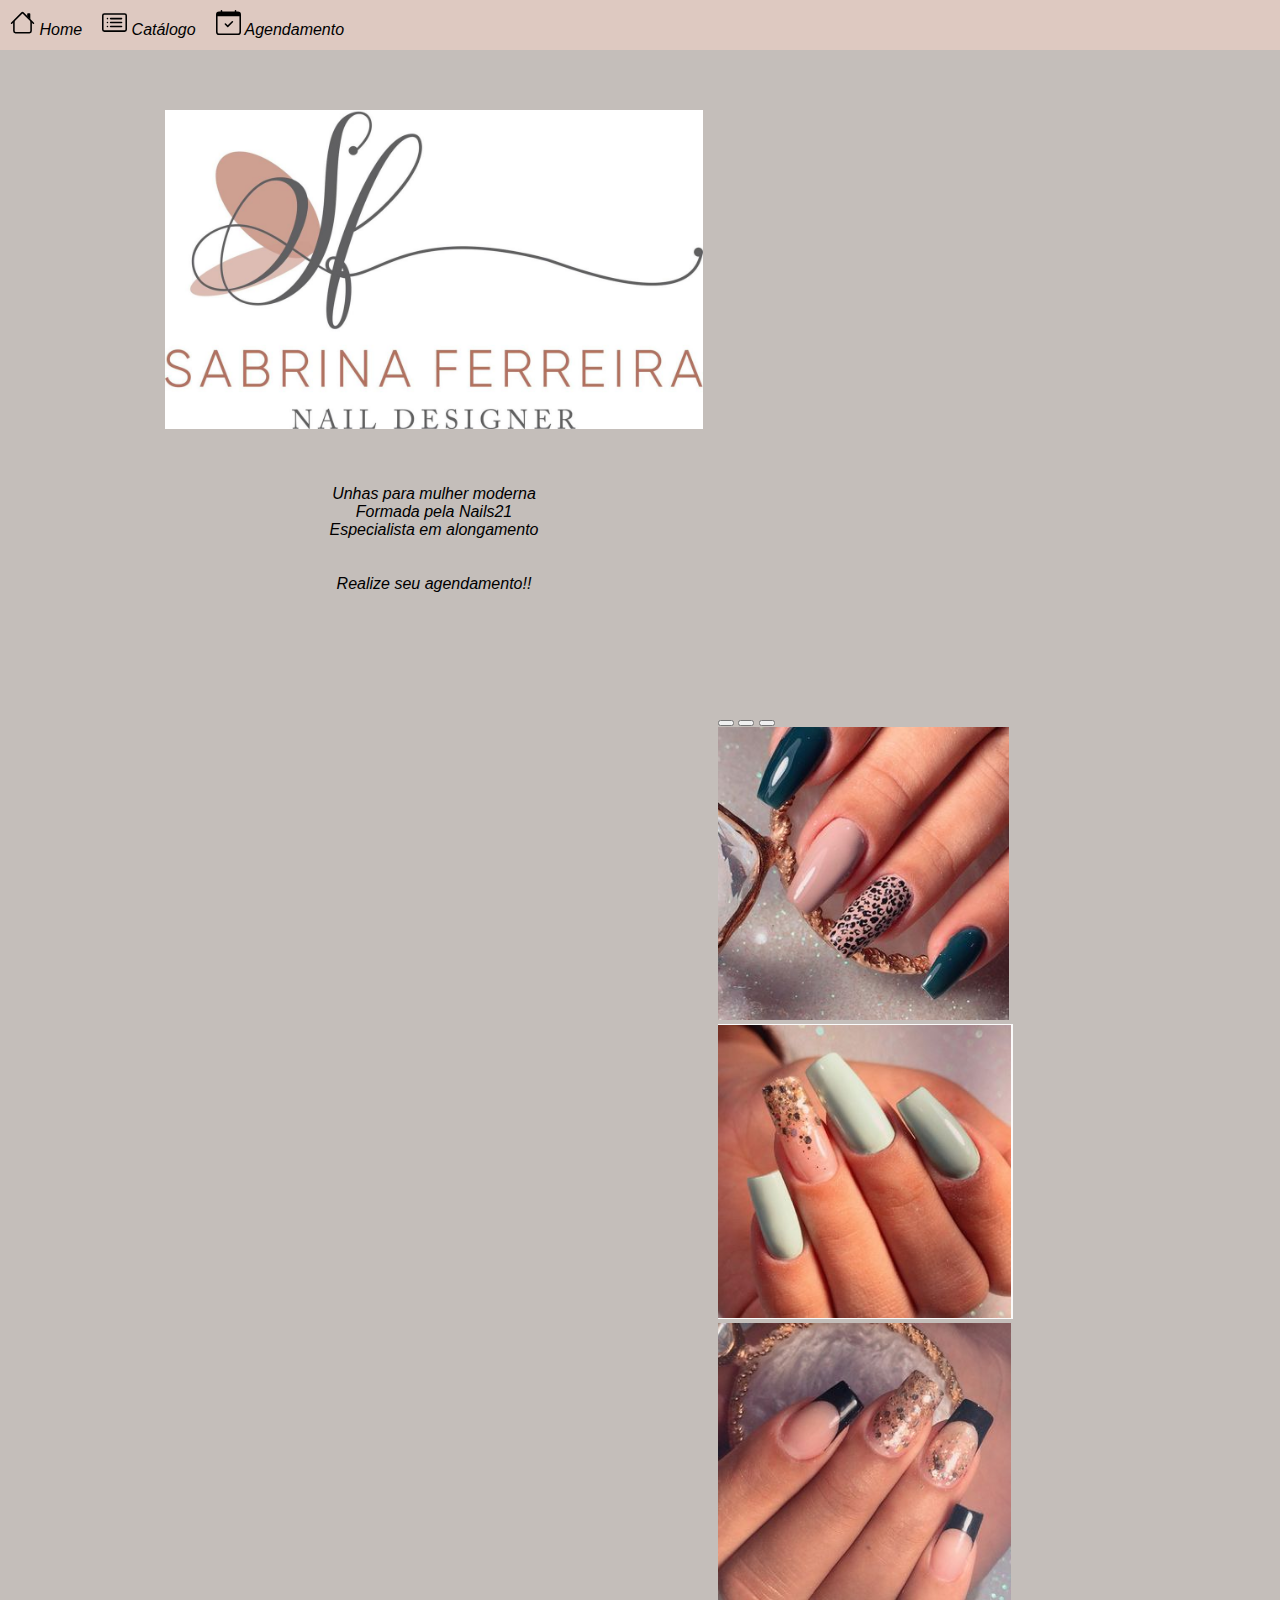
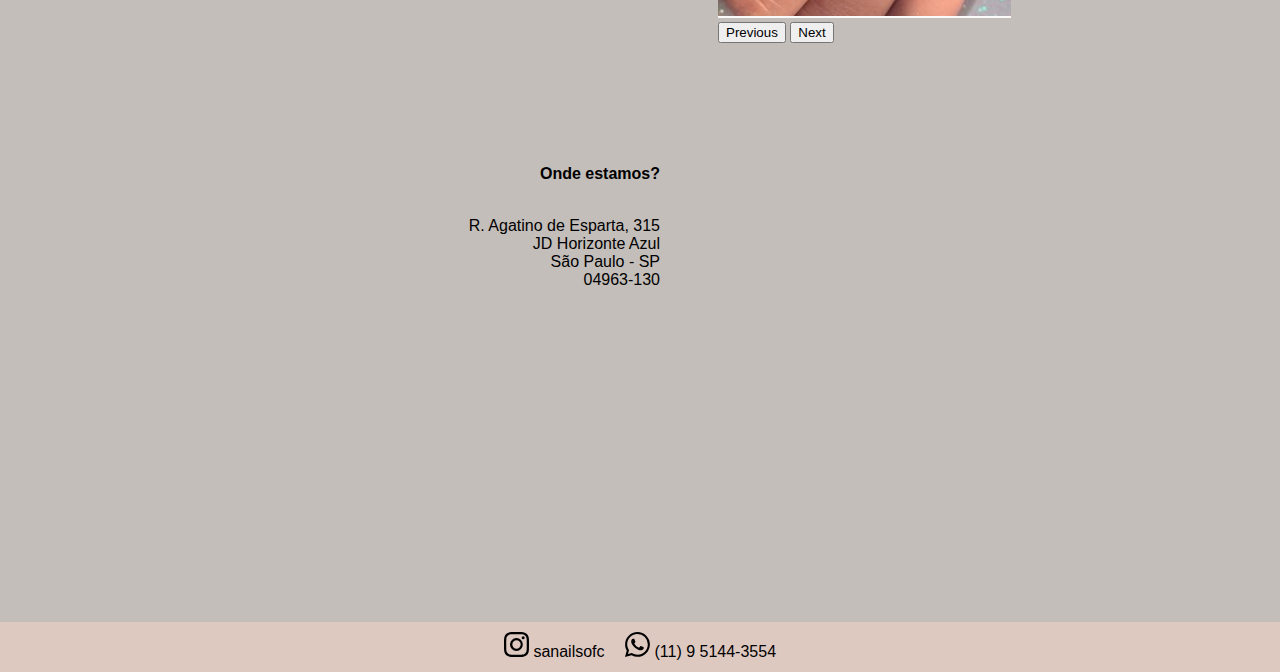
==== index.html @ 622116af "first commit" ====
<!DOCTYPE html>
<html lang="pt-br">

<head>
  <meta charset="UTF-8">
  <!-- <meta name="viewport" content="width=device-width, initial-scale=1.0"> -->
  <title>SaNails</title>
  <!---Link script do Bootstrap-->
  <link rel="stylesheet" href="css/style.css">
  <link href="https://cdn.jsdelivr.net/npm/bootstrap@5.1.1/dist/css/bootstrap.min.css" rel="stylesheet"
    integrity="sha384-F3w7mX95PdgyTmZZMECAngseQB83DfGTowi0iMjiWaeVhAn4FJkqJByhZMI3AhiU" crossorigin="anonymous">
  <script src="https://cdn.jsdelivr.net/npm/bootstrap@5.1.1/dist/js/bootstrap.bundle.min.js"
    integrity="sha384-/bQdsTh/da6pkI1MST/rWKFNjaCP5gBSY4sEBT38Q/9RBh9AH40zEOg7Hlq2THRZ" crossorigin="anonymous">
  </script>
</head>

<body>
  <div class="geral">
    <!--Cabeçado de menu-->
    <div class="cabecalho">
      <!--Botão Home-->
      <div class="menu"><a href="index.html"><svg xmlns="http://www.w3.org/2000/svg" width="25" height="25"
            fill="currentColor" class="bi bi-house" viewBox="0 0 16 16">
            <path fill-rule="evenodd"
              d="M2 13.5V7h1v6.5a.5.5 0 0 0 .5.5h9a.5.5 0 0 0 .5-.5V7h1v6.5a1.5 1.5 0 0 1-1.5 1.5h-9A1.5 1.5 0 0 1 2 13.5zm11-11V6l-2-2V2.5a.5.5 0 0 1 .5-.5h1a.5.5 0 0 1 .5.5z" />
            <path fill-rule="evenodd"
              d="M7.293 1.5a1 1 0 0 1 1.414 0l6.647 6.646a.5.5 0 0 1-.708.708L8 2.207 1.354 8.854a.5.5 0 1 1-.708-.708L7.293 1.5z" />
          </svg> Home</a>
      </div>
      <!--Botão Catalogo-->
      <div class="menu"><a href="catalogo.html"><svg xmlns="http://www.w3.org/2000/svg" width="25" height="25"
            fill="currentColor" class="bi bi-card-list" viewBox="0 0 16 16">
            <path
              d="M14.5 3a.5.5 0 0 1 .5.5v9a.5.5 0 0 1-.5.5h-13a.5.5 0 0 1-.5-.5v-9a.5.5 0 0 1 .5-.5h13zm-13-1A1.5 1.5 0 0 0 0 3.5v9A1.5 1.5 0 0 0 1.5 14h13a1.5 1.5 0 0 0 1.5-1.5v-9A1.5 1.5 0 0 0 14.5 2h-13z" />
            <path
              d="M5 8a.5.5 0 0 1 .5-.5h7a.5.5 0 0 1 0 1h-7A.5.5 0 0 1 5 8zm0-2.5a.5.5 0 0 1 .5-.5h7a.5.5 0 0 1 0 1h-7a.5.5 0 0 1-.5-.5zm0 5a.5.5 0 0 1 .5-.5h7a.5.5 0 0 1 0 1h-7a.5.5 0 0 1-.5-.5zm-1-5a.5.5 0 1 1-1 0 .5.5 0 0 1 1 0zM4 8a.5.5 0 1 1-1 0 .5.5 0 0 1 1 0zm0 2.5a.5.5 0 1 1-1 0 .5.5 0 0 1 1 0z" />
          </svg> Catálogo</a>
      </div>
      <!--Botão Agendamento-->
      <div class="menu"><a href="agendamento.html"><svg xmlns="http://www.w3.org/2000/svg" width="25" height="25"
            fill="currentColor" class="bi bi-calendar-check" viewBox="0 0 16 16">
            <path
              d="M10.854 7.146a.5.5 0 0 1 0 .708l-3 3a.5.5 0 0 1-.708 0l-1.5-1.5a.5.5 0 1 1 .708-.708L7.5 9.793l2.646-2.647a.5.5 0 0 1 .708 0z" />
            <path
              d="M3.5 0a.5.5 0 0 1 .5.5V1h8V.5a.5.5 0 0 1 1 0V1h1a2 2 0 0 1 2 2v11a2 2 0 0 1-2 2H2a2 2 0 0 1-2-2V3a2 2 0 0 1 2-2h1V.5a.5.5 0 0 1 .5-.5zM1 4v10a1 1 0 0 0 1 1h12a1 1 0 0 0 1-1V4H1z" />
          </svg> Agendamento</a>
      </div>

    </div>
    <div class="principal">
      <!--Dilvulgação-->
      <div id="conteudo-1">
        <div id="divulgacao"><img src="img/logo.jpeg" alt="Logo" width="70%"></div><br><br>
        <p id="divulgacao">Unhas para mulher moderna
          <br>Formada pela Nails21
          <br>Especialista em alongamento
          <br><br><br>Realize seu agendamento!!
        </p>
      </div>


      <!--Carrosel de fotos-->
      <div id="conteudo-2">
        <div id="carouselExampleIndicators" class="carousel slide" data-bs-ride="carousel">
          <div class="carousel-indicators">
            <button type="button" data-bs-target="#carouselExampleIndicators" data-bs-slide-to="0" class="active"
              aria-current="true" aria-label="Slide 1"></button>
            <button type="button" data-bs-target="#carouselExampleIndicators" data-bs-slide-to="1"
              aria-label="Slide 2"></button>
            <button type="button" data-bs-target="#carouselExampleIndicators" data-bs-slide-to="2"
              aria-label="Slide 3"></button>
          </div>
          <div class="carousel-inner">
            <div class="carousel-item active">
              <img src="img/img1.png" class="d-block w-100" alt="...">
            </div>
            <div class="carousel-item">
              <img src="img/img2.png" class="d-block w-100" alt="...">
            </div>
            <div class="carousel-item">
              <img src="img/img3.png" class="d-block w-100" alt="...">
            </div>
          </div>
          <button class="carousel-control-prev" type="button" data-bs-target="#carouselExampleIndicators"
            data-bs-slide="prev">
            <span class="carousel-control-prev-icon" aria-hidden="true"></span>
            <span class="visually-hidden">Previous</span>
          </button>
          <button class="carousel-control-next" type="button" data-bs-target="#carouselExampleIndicators"
            data-bs-slide="next">
            <span class="carousel-control-next-icon" aria-hidden="true"></span>
            <span class="visually-hidden">Next</span>
          </button>
        </div>
      </div>

    </div>

    <!--Mapa-->
    <div id="localizacao">
      <div id="localizacao-text">
        <br><br>
        <p id="localizacao-text">Onde estamos? </p>
        <br>R. Agatino de Esparta, 315
        <br>JD Horizonte Azul
        <br>São Paulo - SP
        <br>04963-130
      </div>
      <div id="mapa">
        <iframe
          src="https://www.google.com/maps/embed?pb=!1m18!1m12!1m3!1d430.8719238984808!2d-46.78157813632762!3d-23.74940342339076!2m3!1f0!2f0!3f0!3m2!1i1024!2i768!4f13.1!3m3!1m2!1s0x94ce4dac7ccd2f93%3A0x36f16fef7aadc915!2sR.%20Agatino%20de%20Esparta%2C%20315%20-%20Jardim%20Horizonte%20Azul%2C%20S%C3%A3o%20Paulo%20-%20SP%2C%2004963-130!5e0!3m2!1spt-BR!2sbr!4v1632747094753!5m2!1spt-BR!2sbr"
          width="300" height="240" style="border:0;" allowfullscreen="" loading="lazy"></iframe>

      </div>
    </div>
    <!-- Rodape com redes sociais -->
    <div class="rodape">
      <div class="redes-sociais">
        <a href="https://www.instagram.com/sanailsofc/" target="_blank"><svg xmlns="http://www.w3.org/2000/svg"
            width="25" height="25" fill="currentColor" class="bi bi-instagram" viewBox="0 0 16 16">
            <path
              d="M8 0C5.829 0 5.556.01 4.703.048 3.85.088 3.269.222 2.76.42a3.917 3.917 0 0 0-1.417.923A3.927 3.927 0 0 0 .42 2.76C.222 3.268.087 3.85.048 4.7.01 5.555 0 5.827 0 8.001c0 2.172.01 2.444.048 3.297.04.852.174 1.433.372 1.942.205.526.478.972.923 1.417.444.445.89.719 1.416.923.51.198 1.09.333 1.942.372C5.555 15.99 5.827 16 8 16s2.444-.01 3.298-.048c.851-.04 1.434-.174 1.943-.372a3.916 3.916 0 0 0 1.416-.923c.445-.445.718-.891.923-1.417.197-.509.332-1.09.372-1.942C15.99 10.445 16 10.173 16 8s-.01-2.445-.048-3.299c-.04-.851-.175-1.433-.372-1.941a3.926 3.926 0 0 0-.923-1.417A3.911 3.911 0 0 0 13.24.42c-.51-.198-1.092-.333-1.943-.372C10.443.01 10.172 0 7.998 0h.003zm-.717 1.442h.718c2.136 0 2.389.007 3.232.046.78.035 1.204.166 1.486.275.373.145.64.319.92.599.28.28.453.546.598.92.11.281.24.705.275 1.485.039.843.047 1.096.047 3.231s-.008 2.389-.047 3.232c-.035.78-.166 1.203-.275 1.485a2.47 2.47 0 0 1-.599.919c-.28.28-.546.453-.92.598-.28.11-.704.24-1.485.276-.843.038-1.096.047-3.232.047s-2.39-.009-3.233-.047c-.78-.036-1.203-.166-1.485-.276a2.478 2.478 0 0 1-.92-.598 2.48 2.48 0 0 1-.6-.92c-.109-.281-.24-.705-.275-1.485-.038-.843-.046-1.096-.046-3.233 0-2.136.008-2.388.046-3.231.036-.78.166-1.204.276-1.486.145-.373.319-.64.599-.92.28-.28.546-.453.92-.598.282-.11.705-.24 1.485-.276.738-.034 1.024-.044 2.515-.045v.002zm4.988 1.328a.96.96 0 1 0 0 1.92.96.96 0 0 0 0-1.92zm-4.27 1.122a4.109 4.109 0 1 0 0 8.217 4.109 4.109 0 0 0 0-8.217zm0 1.441a2.667 2.667 0 1 1 0 5.334 2.667 2.667 0 0 1 0-5.334z" />
          </svg> sanailsofc</a>&emsp;
        <a href="https://api.whatsapp.com/send?phone=5511951443554" target="_blank"><svg
            xmlns="http://www.w3.org/2000/svg" width="25" height="25" fill="currentColor" class="bi bi-whatsapp"
            viewBox="0 0 16 16">
            <path
              d="M13.601 2.326A7.854 7.854 0 0 0 7.994 0C3.627 0 .068 3.558.064 7.926c0 1.399.366 2.76 1.057 3.965L0 16l4.204-1.102a7.933 7.933 0 0 0 3.79.965h.004c4.368 0 7.926-3.558 7.93-7.93A7.898 7.898 0 0 0 13.6 2.326zM7.994 14.521a6.573 6.573 0 0 1-3.356-.92l-.24-.144-2.494.654.666-2.433-.156-.251a6.56 6.56 0 0 1-1.007-3.505c0-3.626 2.957-6.584 6.591-6.584a6.56 6.56 0 0 1 4.66 1.931 6.557 6.557 0 0 1 1.928 4.66c-.004 3.639-2.961 6.592-6.592 6.592zm3.615-4.934c-.197-.099-1.17-.578-1.353-.646-.182-.065-.315-.099-.445.099-.133.197-.513.646-.627.775-.114.133-.232.148-.43.05-.197-.1-.836-.308-1.592-.985-.59-.525-.985-1.175-1.103-1.372-.114-.198-.011-.304.088-.403.087-.088.197-.232.296-.346.1-.114.133-.198.198-.33.065-.134.034-.248-.015-.347-.05-.099-.445-1.076-.612-1.47-.16-.389-.323-.335-.445-.34-.114-.007-.247-.007-.38-.007a.729.729 0 0 0-.529.247c-.182.198-.691.677-.691 1.654 0 .977.71 1.916.81 2.049.098.133 1.394 2.132 3.383 2.992.47.205.84.326 1.129.418.475.152.904.129 1.246.08.38-.058 1.171-.48 1.338-.943.164-.464.164-.86.114-.943-.049-.084-.182-.133-.38-.232z" />
          </svg> (11) 9 5144-3554</a>
      </div>
    </div>
  </div>

</body>

</html>
---- css/style.css ----
@charset "UTF-8";

body {
    margin:0;
    padding:0;
    color:#000;
    background: #c4beba;
    font-family: Arial, Helvetica, sans-serif;
}
.geral {
    
    width:100%;    
}
div.cabecalho {
    background:#dec9c1    ;
    height: 50px;    
}
.menu{
    float:left;
    padding: 10px;
    font-style: italic;
}
a:link {
    color: inherit;
    text-decoration: none;
}
 /* link que foi visitado */
a:visited {
    color: inherit;
    text-decoration: none;
}
.redes-sociais{
    text-align: center;
    width: 100%;
    margin-top: 10px;
}
.principal{
    margin-top: 10px;
}
#conteudo-1 {
    width: 60%;
    margin: auto;
    float: left;
    padding: 50px;
}
div#divulgacao {
    text-align: center;
    font-family: Impact, Haettenschweiler, 'Arial Narrow Bold', sans-serif;

}
p#divulgacao{
    text-align: center;
    font-style: italic;
}
#conteudo-2 {
    width: 40%;
    margin: auto;
    float: right;
    padding: 50px;   
}

div#localizacao{
    margin-top: 40px;
    width: 100%;
}

div#localizacao-text{
    float: left;
    text-align: right;
    width: 50%;
    height: 245px;
    padding: 20px;
}
p#localizacao-text{
    
    font-weight: 600;
}

div#mapa{
    float: right;
    margin-left: auto;
    margin-right: auto;
    width: 50%;
}
.rodape {
    width: 100%;
    height: 50px;
    float: left;
    background:#dec9c1;
}
/* Formatação de tabela do bootstrap */
table.table-striped{
    vertical-align: middle;
    margin: auto;
    font-style: italic;
    font-family: Georgia, 'Times New Roman', Times, serif;
}
.agendamento{
    width: 50%;
    margin: auto;
}
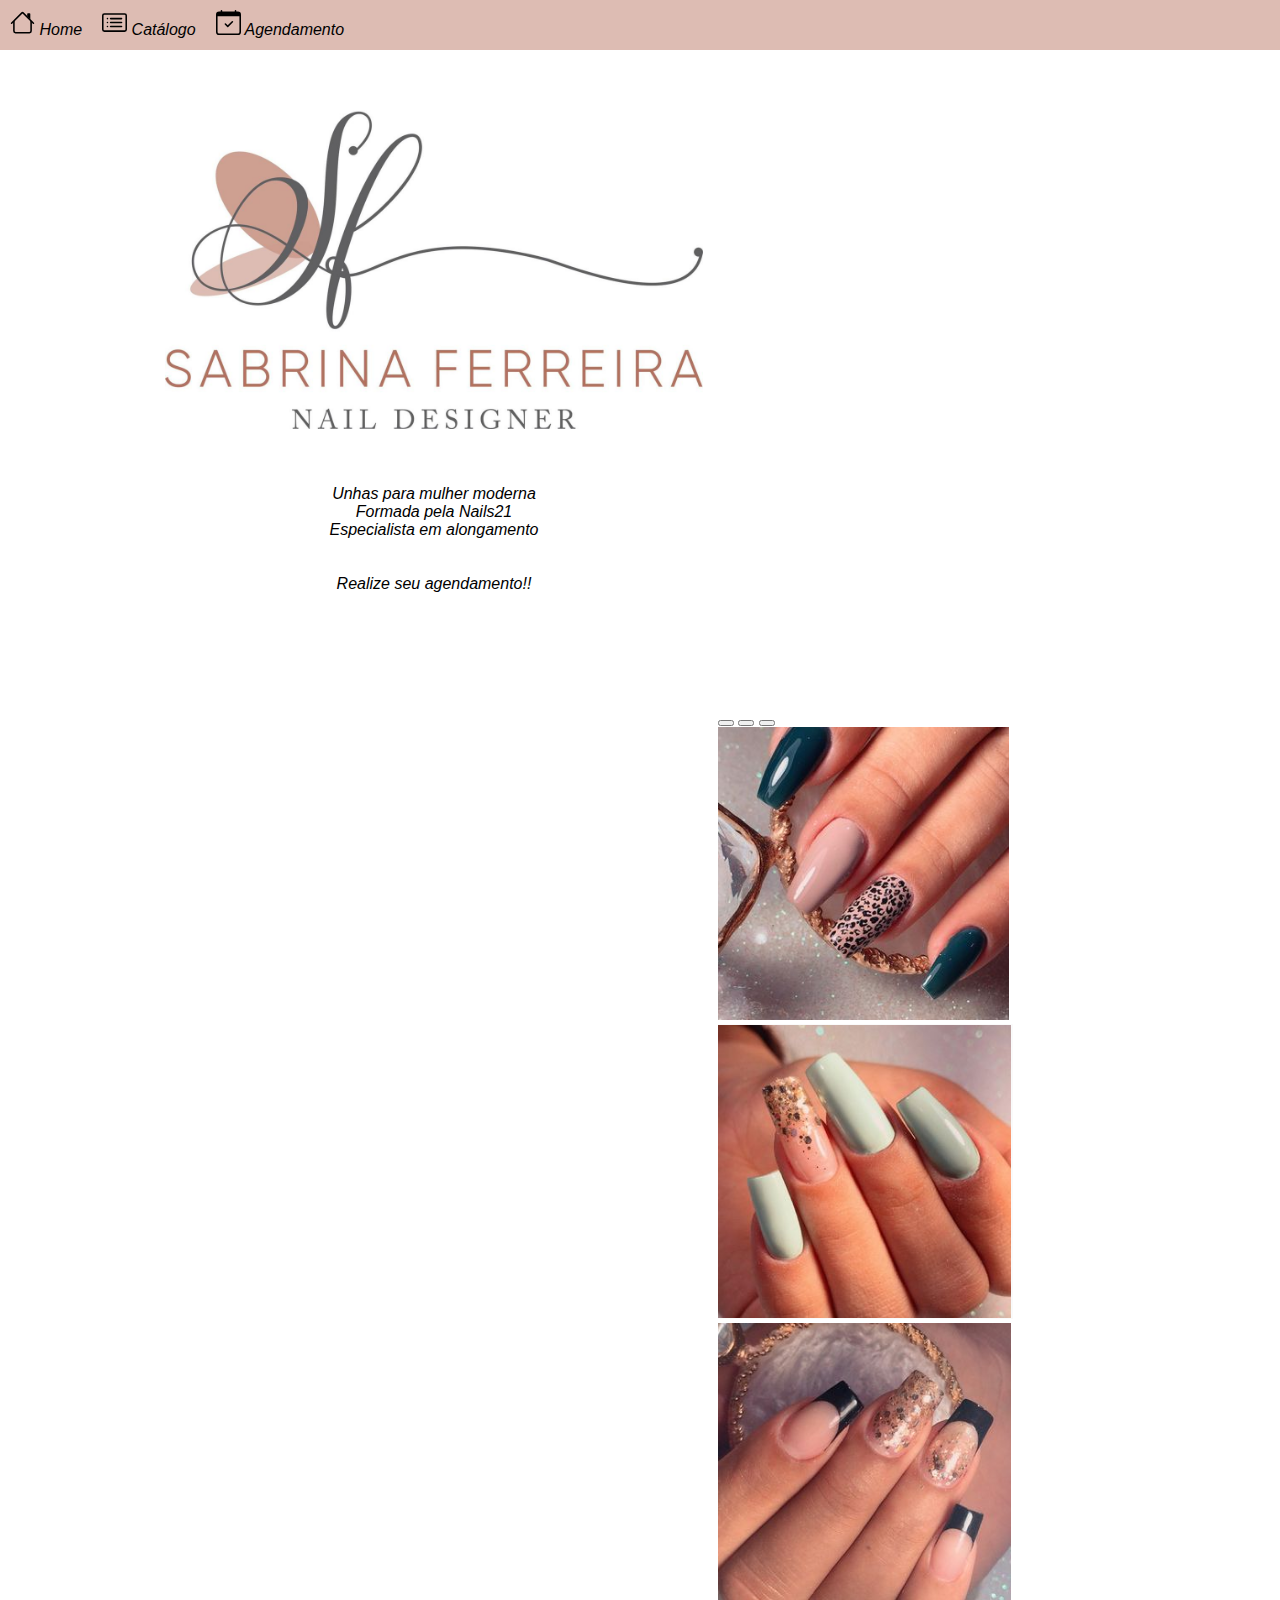
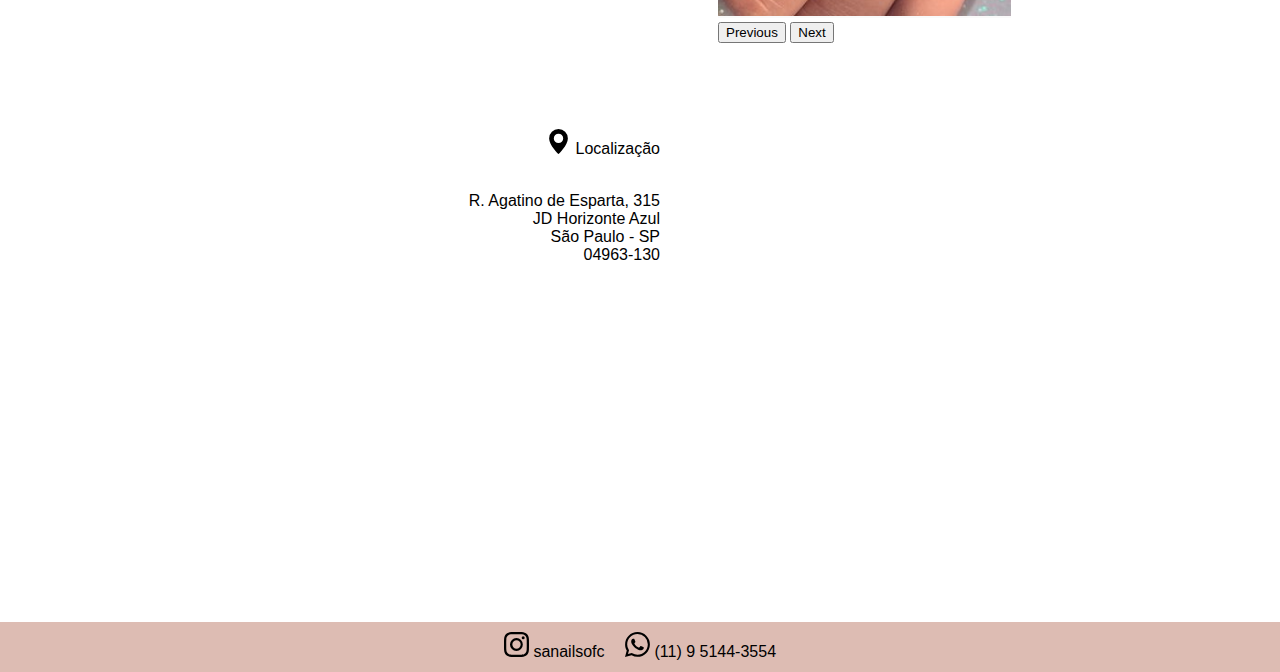
==== commit 8d745a7c: "Icon de localização" ====
--- a/index.html
+++ b/index.html
@@ -99,8 +99,9 @@
     <!--Mapa-->
     <div id="localizacao">
       <div id="localizacao-text">
-        <br><br>
-        <p id="localizacao-text">Onde estamos? </p>
+        <p></p><svg xmlns="http://www.w3.org/2000/svg" width="25" height="25" fill="currentColor" class="bi bi-geo-alt-fill" viewBox="0 0 16 16">
+          <path d="M8 16s6-5.686 6-10A6 6 0 0 0 2 6c0 4.314 6 10 6 10zm0-7a3 3 0 1 1 0-6 3 3 0 0 1 0 6z"/>
+        </svg> Localização</p>
         <br>R. Agatino de Esparta, 315
         <br>JD Horizonte Azul
         <br>São Paulo - SP
--- a/css/style.css
+++ b/css/style.css
@@ -1,101 +1,137 @@
 @charset "UTF-8";
 
 body {
-    margin:0;
-    padding:0;
-    color:#000;
-    background: #c4beba;
+    margin: 0;
+    padding: 0;
+    color: #000;
     font-family: Arial, Helvetica, sans-serif;
 }
+
 .geral {
-    
-    width:100%;    
+    width: 100%;
 }
+
 div.cabecalho {
-    background:#dec9c1    ;
-    height: 50px;    
+    background: #DDBCB3;
+    height: 50px;
 }
-.menu{
-    float:left;
+
+.menu {
+    float: left;
     padding: 10px;
     font-style: italic;
 }
+
 a:link {
     color: inherit;
     text-decoration: none;
 }
- /* link que foi visitado */
+
+/* link que foi visitado */
 a:visited {
     color: inherit;
     text-decoration: none;
 }
-.redes-sociais{
+
+.redes-sociais {
     text-align: center;
     width: 100%;
     margin-top: 10px;
 }
-.principal{
+
+.principal {
     margin-top: 10px;
 }
+
 #conteudo-1 {
     width: 60%;
     margin: auto;
     float: left;
     padding: 50px;
 }
+
 div#divulgacao {
     text-align: center;
-    font-family: Impact, Haettenschweiler, 'Arial Narrow Bold', sans-serif;
+    font-family: Brush Script MT, Brush Script Std, cursive;
 
 }
-p#divulgacao{
+
+p#divulgacao {
     text-align: center;
     font-style: italic;
 }
+
 #conteudo-2 {
     width: 40%;
     margin: auto;
     float: right;
-    padding: 50px;   
+    padding: 50px;
 }
 
-div#localizacao{
+div#localizacao {
     margin-top: 40px;
     width: 100%;
 }
 
-div#localizacao-text{
+div#localizacao-text {
     float: left;
     text-align: right;
     width: 50%;
     height: 245px;
     padding: 20px;
 }
-p#localizacao-text{
-    
+
+p#localizacao-text {
     font-weight: 600;
 }
 
-div#mapa{
+div#mapa {
     float: right;
     margin-left: auto;
     margin-right: auto;
     width: 50%;
 }
+
 .rodape {
     width: 100%;
     height: 50px;
     float: left;
-    background:#dec9c1;
+    background: #DDBCB3;
 }
+
 /* Formatação de tabela do bootstrap */
-table.table-striped{
+table.table-striped {
     vertical-align: middle;
     margin: auto;
     font-style: italic;
     font-family: Georgia, 'Times New Roman', Times, serif;
 }
-.agendamento{
-    width: 50%;
-    margin: auto;
+
+div.agendamento {
+    align-items: center;
+    display: flex;
+    flex-direction: column;
 }
+h1.agendamento{
+    font-weight: 700;
+    font-family: Brush Script MT, Brush Script Std, cursive;
+}
+form.agendamento label{
+    display: flex;
+    flex-direction: column;
+    margin-top: 20px;
+    font-weight: 600;
+}
+form.agendamento input{
+    width: 450px;
+    outline: none;
+}
+form.agendamento button[type="submit"]{
+    margin: 30px auto 30px;
+    cursor: pointer;
+    border: none;
+    border-radius: 35px;
+    padding: 10px;
+    background-color: #DDBCB3;
+    font-weight: 700;
+}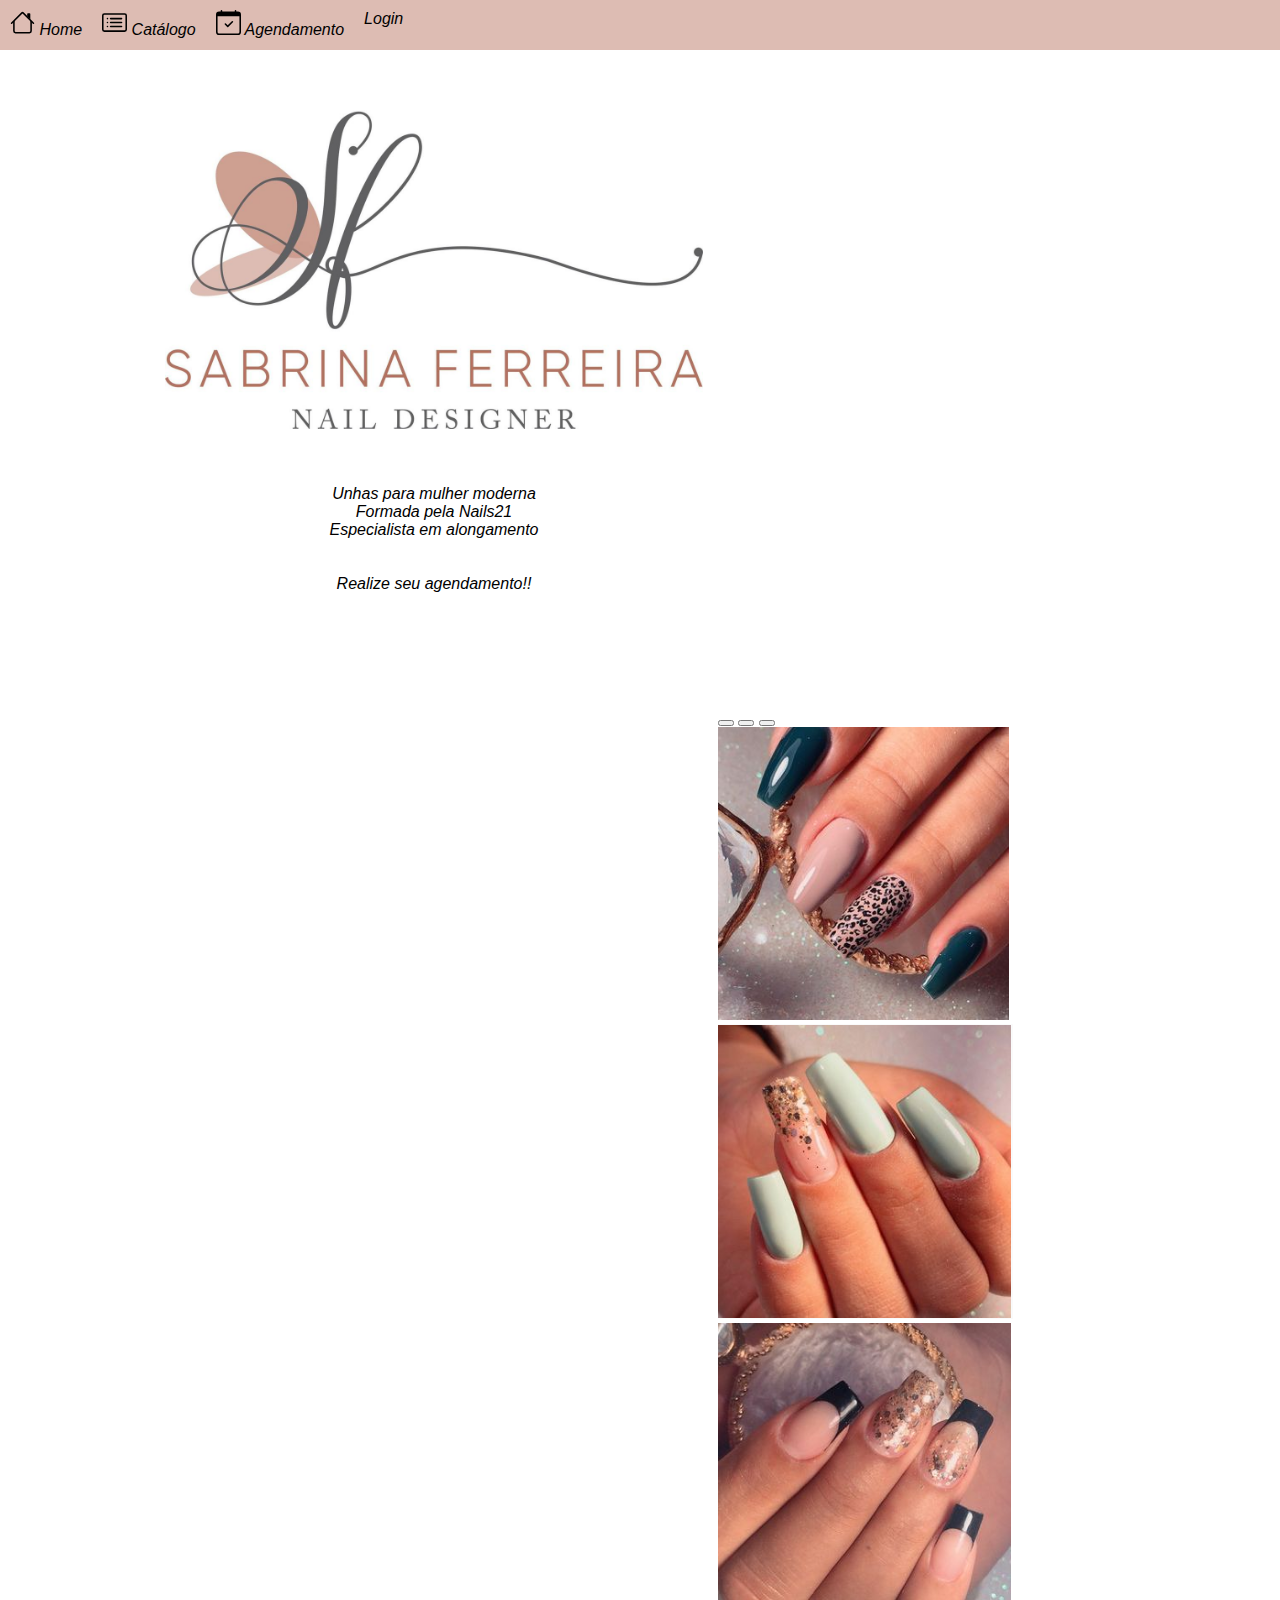
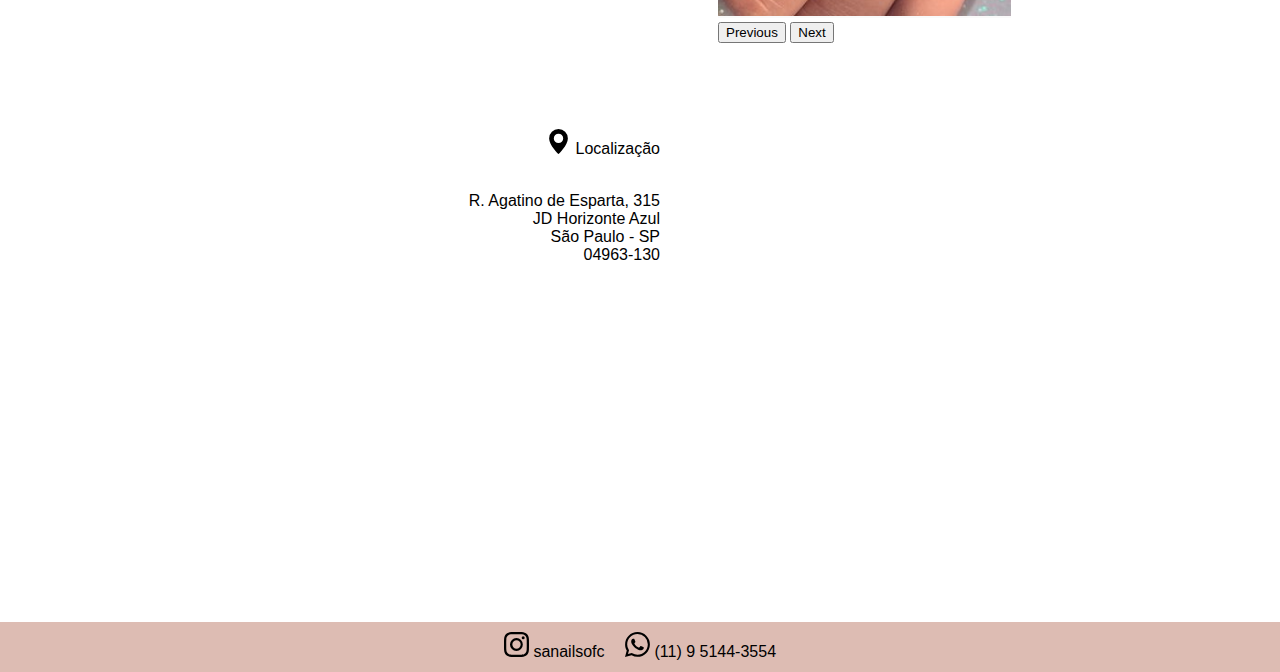
==== commit dfa12570: "Link de redirecioanmento para a página Login" ====
--- a/index.html
+++ b/index.html
@@ -44,6 +44,13 @@
             <path
               d="M3.5 0a.5.5 0 0 1 .5.5V1h8V.5a.5.5 0 0 1 1 0V1h1a2 2 0 0 1 2 2v11a2 2 0 0 1-2 2H2a2 2 0 0 1-2-2V3a2 2 0 0 1 2-2h1V.5a.5.5 0 0 1 .5-.5zM1 4v10a1 1 0 0 0 1 1h12a1 1 0 0 0 1-1V4H1z" />
           </svg> Agendamento</a>
+      </div>
+
+      <!-- Link / div temporário para a página de login -->
+      <!-- O login fará parte de outra sessão, oculta ao usuário final -->
+
+      <div class="menu"><a href="view/login.php"> Login </a>
+
       </div>
 
     </div>
--- a/css/style.css
+++ b/css/style.css
@@ -122,10 +122,11 @@
     margin-top: 20px;
     font-weight: 600;
 }
-form.agendamento input{
+form.agendamento input, select{
     width: 450px;
     outline: none;
 }
+
 form.agendamento button[type="submit"]{
     margin: 30px auto 30px;
     cursor: pointer;
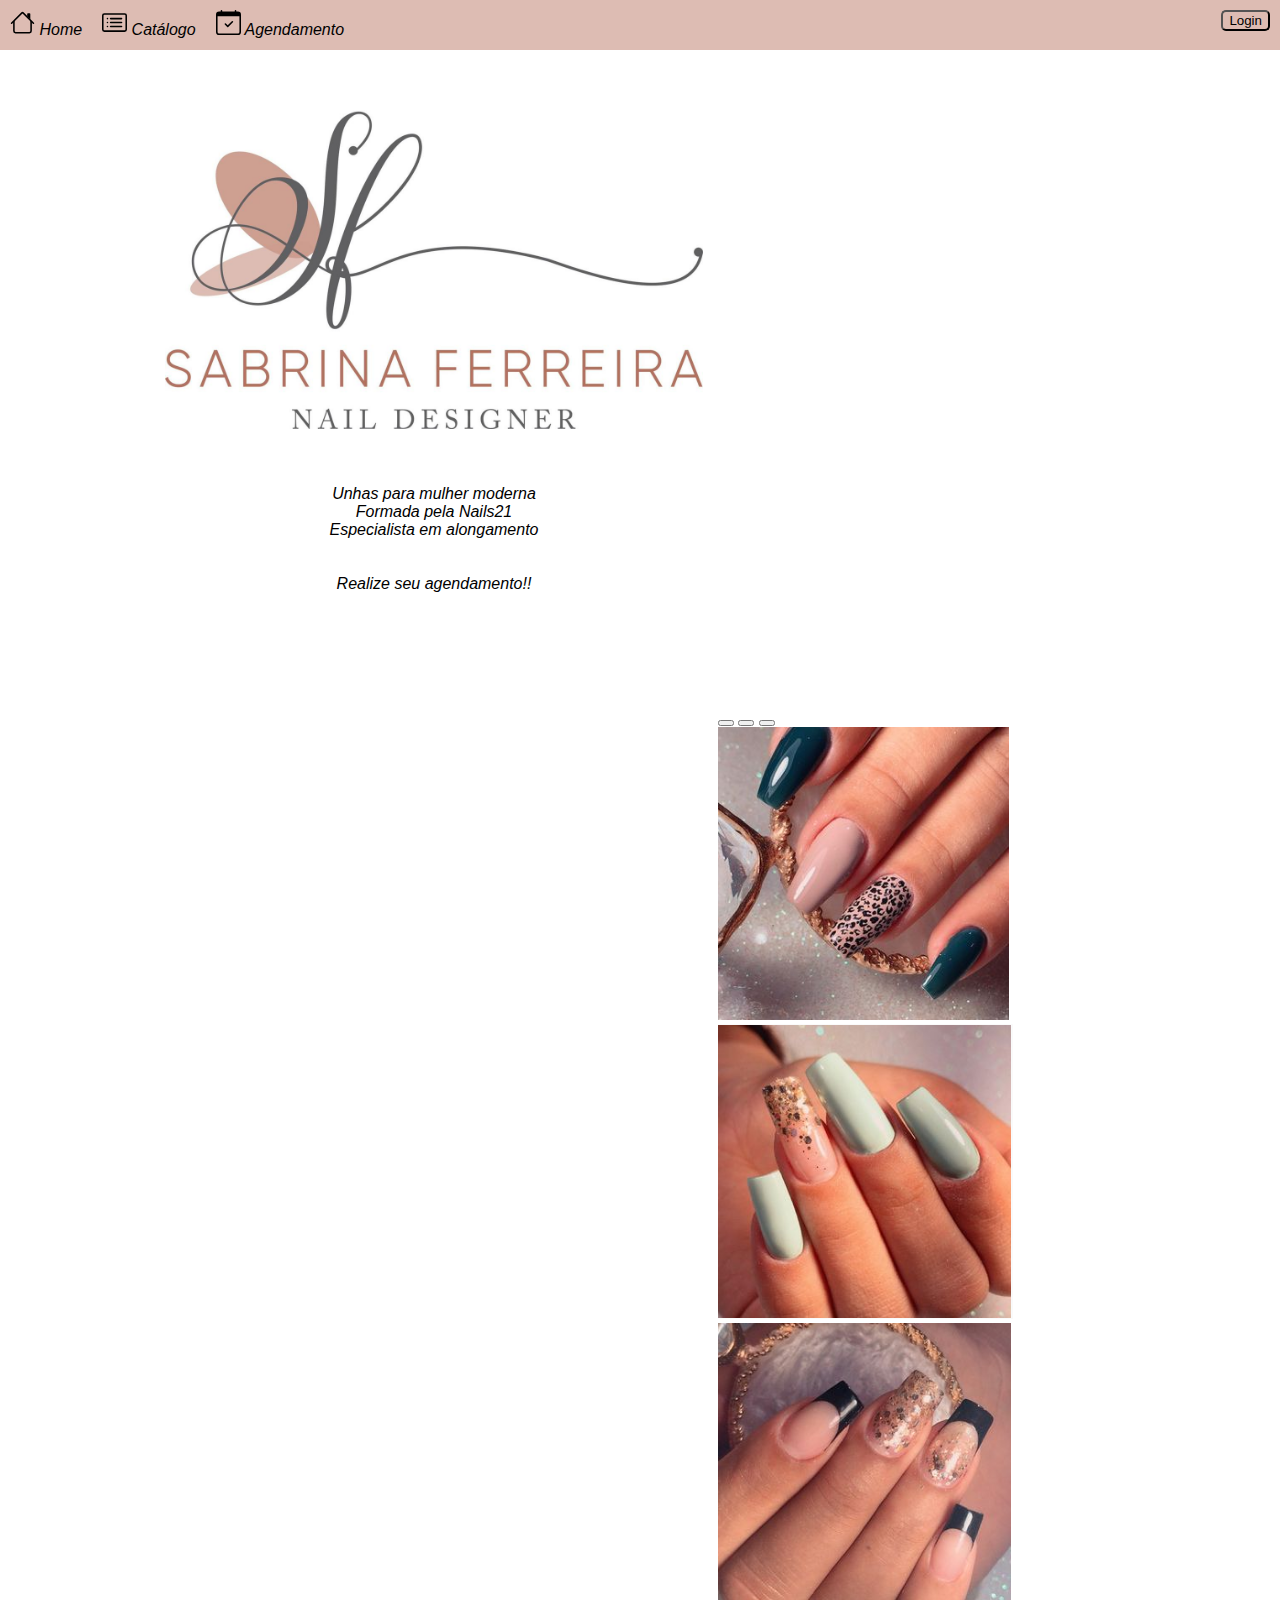
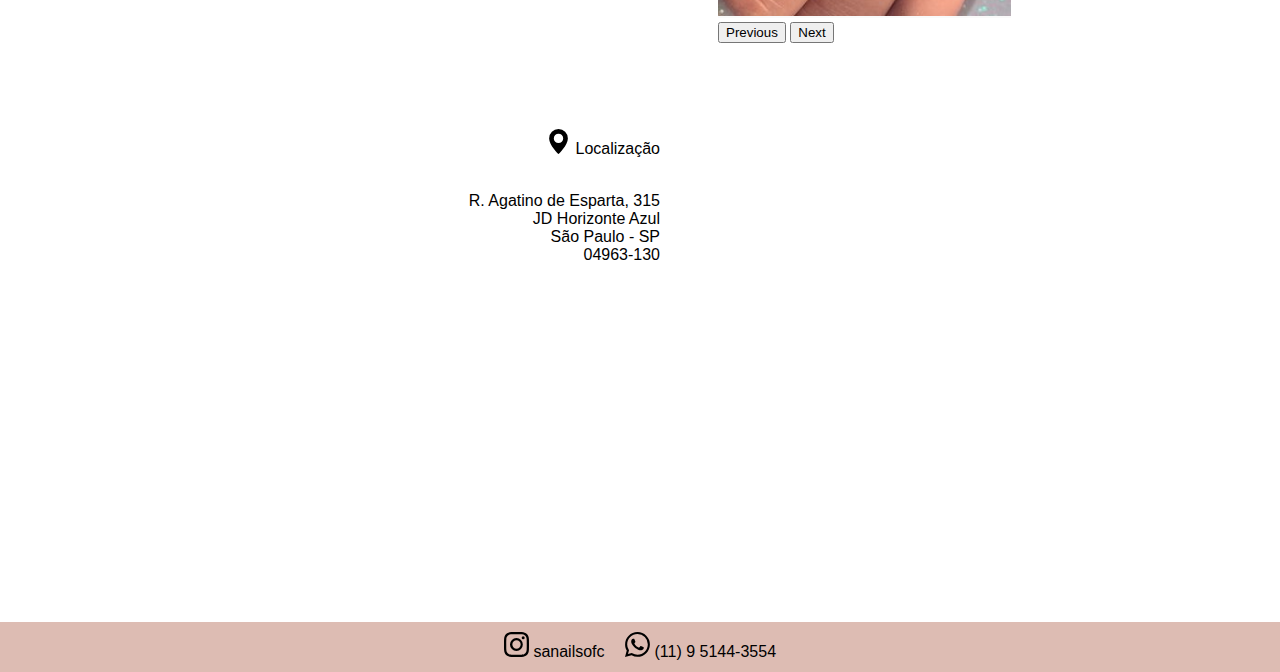
==== commit 3e2ab1da: "Inclusão de botão login em todas as paginas" ====
--- a/index.html
+++ b/index.html
@@ -49,7 +49,7 @@
       <!-- Link / div temporário para a página de login -->
       <!-- O login fará parte de outra sessão, oculta ao usuário final -->
 
-      <div class="menu"><a href="view/login.php"> Login </a>
+      <div class="login"><button class="login"><a href="view/login.php"> Login </a></button>
 
       </div>
 
@@ -106,8 +106,9 @@
     <!--Mapa-->
     <div id="localizacao">
       <div id="localizacao-text">
-        <p></p><svg xmlns="http://www.w3.org/2000/svg" width="25" height="25" fill="currentColor" class="bi bi-geo-alt-fill" viewBox="0 0 16 16">
-          <path d="M8 16s6-5.686 6-10A6 6 0 0 0 2 6c0 4.314 6 10 6 10zm0-7a3 3 0 1 1 0-6 3 3 0 0 1 0 6z"/>
+        <p></p><svg xmlns="http://www.w3.org/2000/svg" width="25" height="25" fill="currentColor"
+          class="bi bi-geo-alt-fill" viewBox="0 0 16 16">
+          <path d="M8 16s6-5.686 6-10A6 6 0 0 0 2 6c0 4.314 6 10 6 10zm0-7a3 3 0 1 1 0-6 3 3 0 0 1 0 6z" />
         </svg> Localização</p>
         <br>R. Agatino de Esparta, 315
         <br>JD Horizonte Azul
--- a/css/style.css
+++ b/css/style.css
@@ -20,6 +20,13 @@
     float: left;
     padding: 10px;
     font-style: italic;
+}
+.login button{
+    margin: 10px 10px 10px 10px;
+    float: right;
+    cursor: pointer;
+    border-radius: 5px;
+    background-color: #DDBCB3;
 }
 
 a:link {
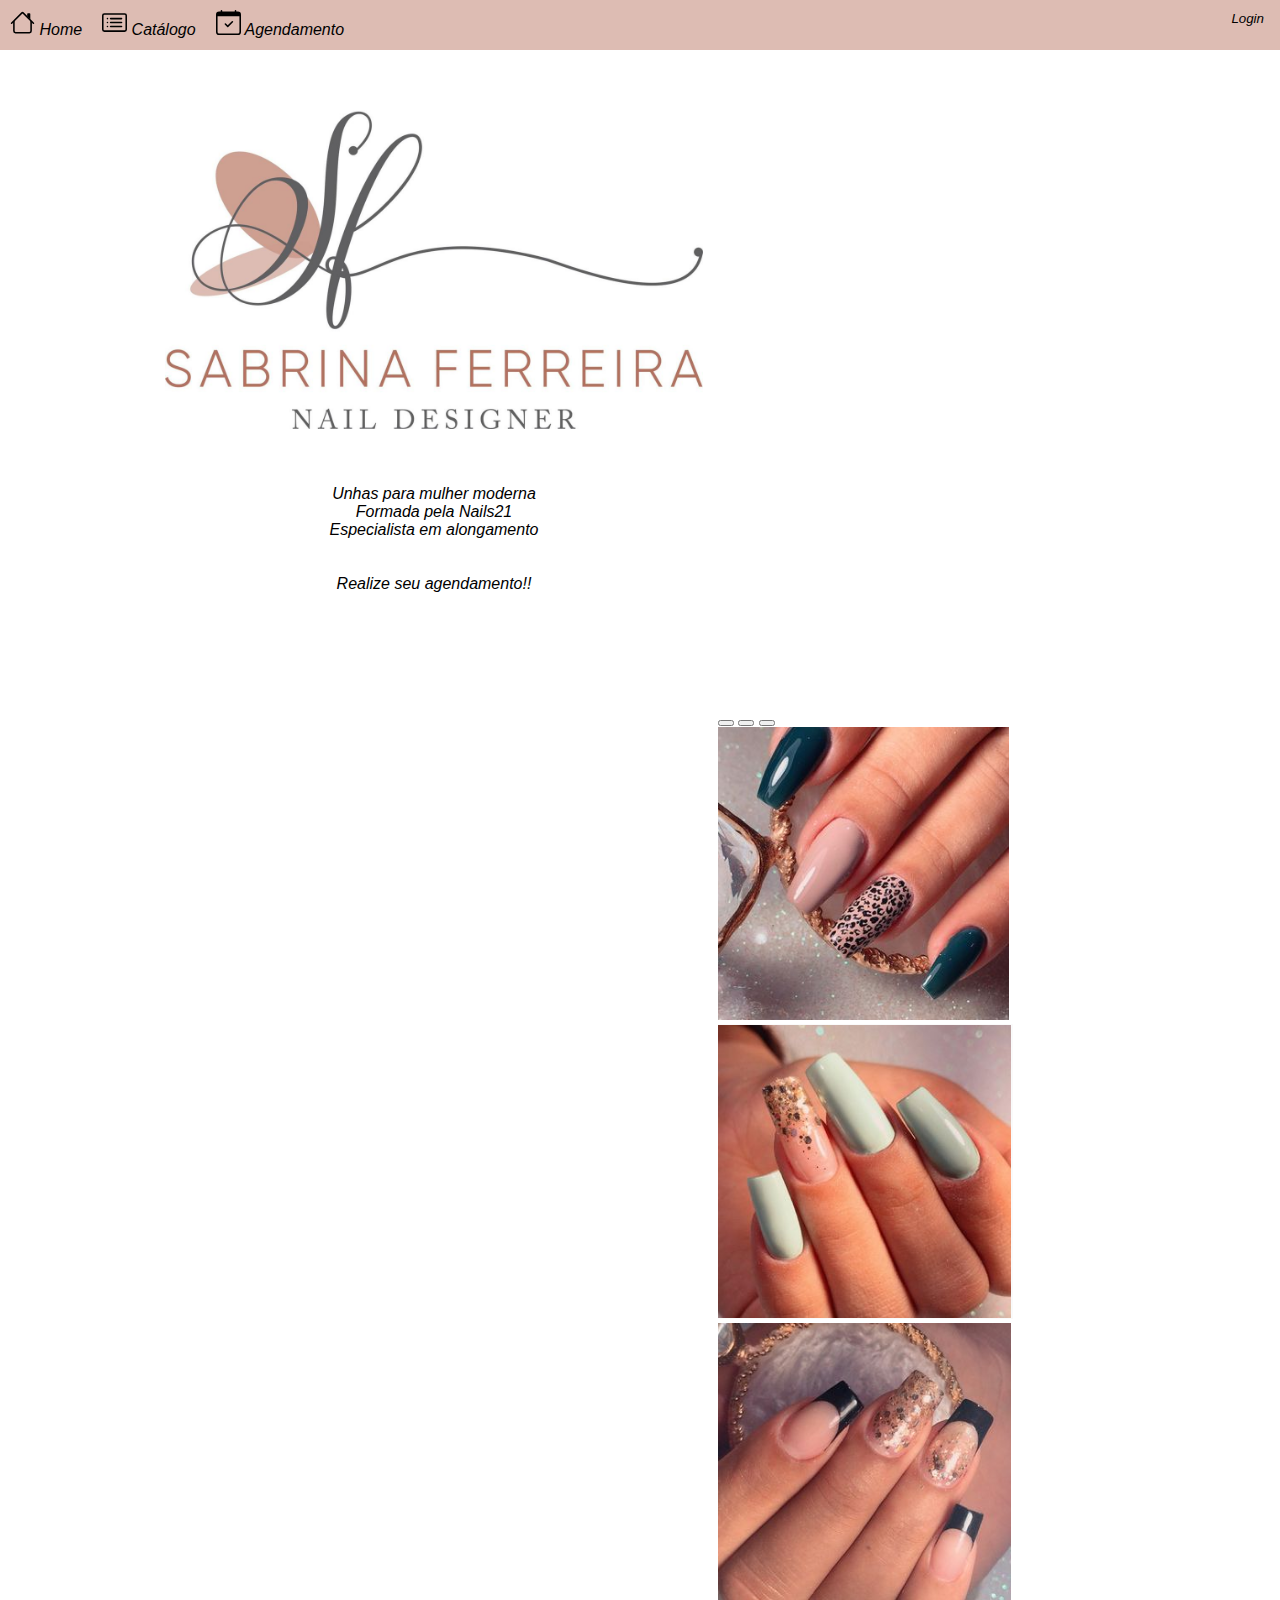
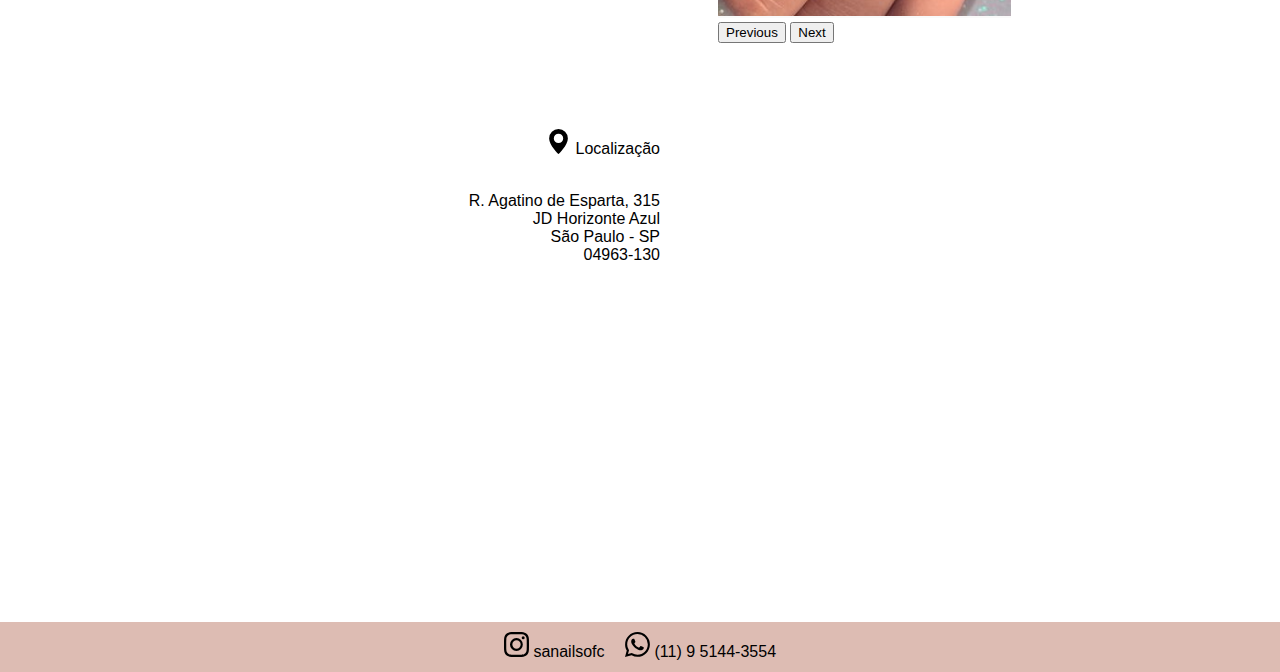
==== commit 0a9b6ddc: "inicio do desenvolvimento da pagina login" ====
--- a/index.html
+++ b/index.html
@@ -49,7 +49,7 @@
       <!-- Link / div temporário para a página de login -->
       <!-- O login fará parte de outra sessão, oculta ao usuário final -->
 
-      <div class="login"><button class="login"><a href="view/login.php"> Login </a></button>
+      <div class="login"><button class="login"><a href="view/page_login.php"> Login </a></button>
 
       </div>
 
--- a/css/style.css
+++ b/css/style.css
@@ -10,7 +10,7 @@
 .geral {
     width: 100%;
 }
-
+/* Estilo do cabeçalho/menu */
 div.cabecalho {
     background: #DDBCB3;
     height: 50px;
@@ -25,8 +25,9 @@
     margin: 10px 10px 10px 10px;
     float: right;
     cursor: pointer;
-    border-radius: 5px;
     background-color: #DDBCB3;
+    border: none;
+    font-style: italic;
 }
 
 a:link {
@@ -39,13 +40,7 @@
     color: inherit;
     text-decoration: none;
 }
-
-.redes-sociais {
-    text-align: center;
-    width: 100%;
-    margin-top: 10px;
-}
-
+/* Estilo da divulgação padina index */
 .principal {
     margin-top: 10px;
 }
@@ -98,22 +93,28 @@
     margin-right: auto;
     width: 50%;
 }
-
+/* Estilo rodape/redes sociais */
 .rodape {
     width: 100%;
     height: 50px;
     float: left;
     background: #DDBCB3;
 }
+.redes-sociais {
+    text-align: center;
+    width: 100%;
+    margin-top: 10px;
+}
 
 /* Formatação de tabela do bootstrap */
+/* Estilo da pagina catálogo */
 table.table-striped {
     vertical-align: middle;
     margin: auto;
     font-style: italic;
     font-family: Georgia, 'Times New Roman', Times, serif;
 }
-
+/* Estilo da pagina agendamento */
 div.agendamento {
     align-items: center;
     display: flex;
@@ -142,4 +143,25 @@
     padding: 10px;
     background-color: #DDBCB3;
     font-weight: 700;
-}+}
+/* Estilo da tela de login */
+
+.form_login{
+    align-items: center;
+    display: flex;
+    flex-direction: column;
+    margin-top: 20px;
+    font-weight: 600;
+}
+form.form_login button[type="submit"]{
+    margin: 30px auto 30px;
+    cursor: pointer;
+    border: none;
+    border-radius: 35px;
+    padding: 10px;
+    background-color: #DDBCB3;
+    font-weight: 700;
+    color: black;
+}
+
+
